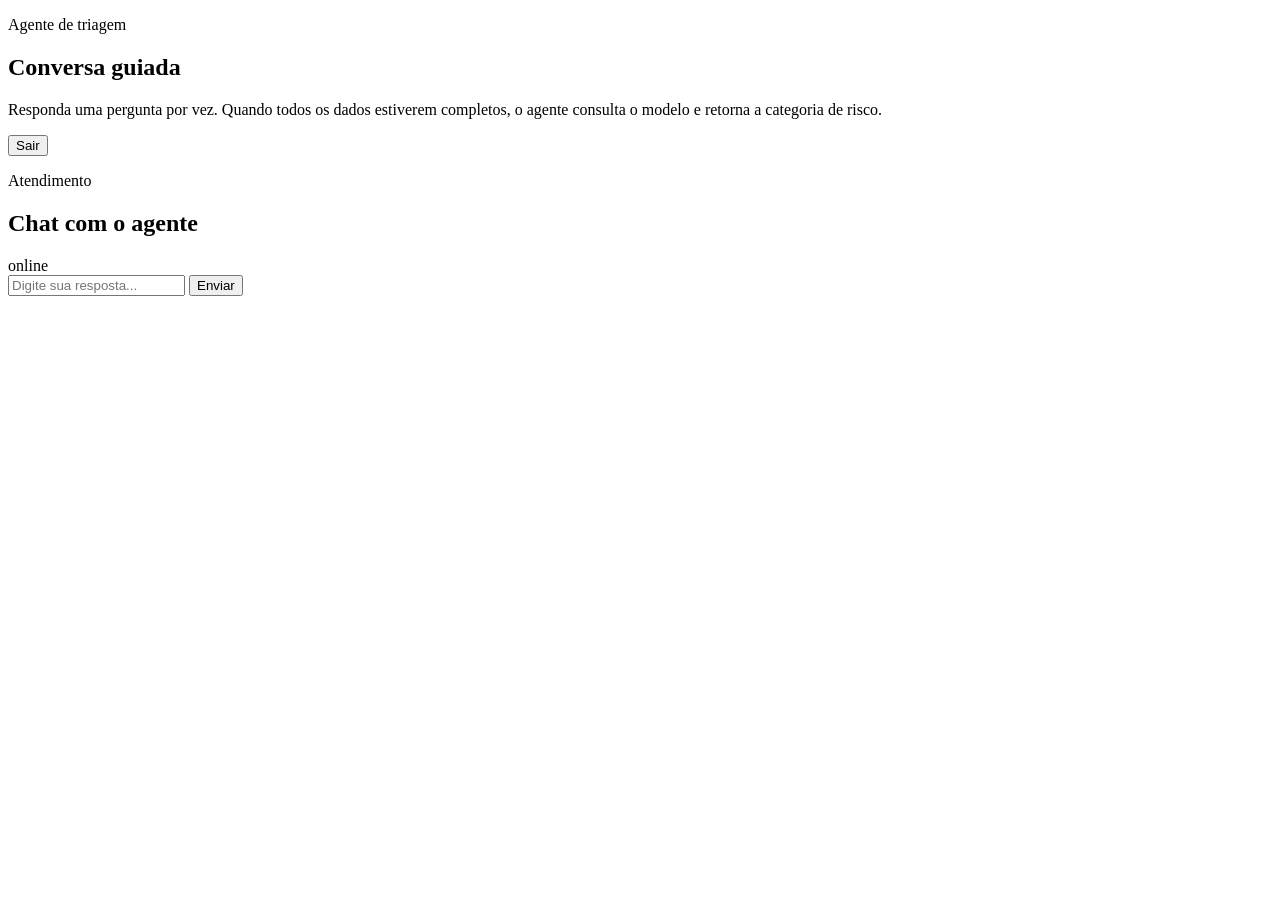
==== frontend/chat.html @ a2bbe4b4 "add frontend chat triage agent" ====
<!doctype html>
<html lang="pt-BR">
  <head>
    <meta charset="utf-8" />
    <meta name="viewport" content="width=device-width, initial-scale=1" />
    <title>Chat de Triagem</title>
    <link rel="stylesheet" href="/styles.css" />
  </head>
  <body>
    <main class="chat-shell">
      <aside class="summary-panel">
        <p class="eyebrow">Agente de triagem</p>
        <h1>Conversa guiada</h1>
        <p>
          Responda uma pergunta por vez. Quando todos os dados estiverem completos, o agente consulta o modelo e retorna a categoria de risco.
        </p>
        <dl id="patient-summary" class="patient-summary"></dl>
        <button id="logout-button" class="ghost-button" type="button">Sair</button>
      </aside>

      <section class="chat-panel" aria-labelledby="chat-title">
        <header class="chat-header">
          <div>
            <p class="eyebrow">Atendimento</p>
            <h2 id="chat-title">Chat com o agente</h2>
          </div>
          <span id="chat-status" class="status-pill">online</span>
        </header>

        <div id="messages" class="messages" aria-live="polite"></div>

        <form id="chat-form" class="chat-form">
          <input
            id="chat-input"
            name="message"
            type="text"
            autocomplete="off"
            placeholder="Digite sua resposta..."
            required
          />
          <button type="submit">Enviar</button>
        </form>
      </section>
    </main>
    <script src="/chat.js"></script>
  </body>
</html>
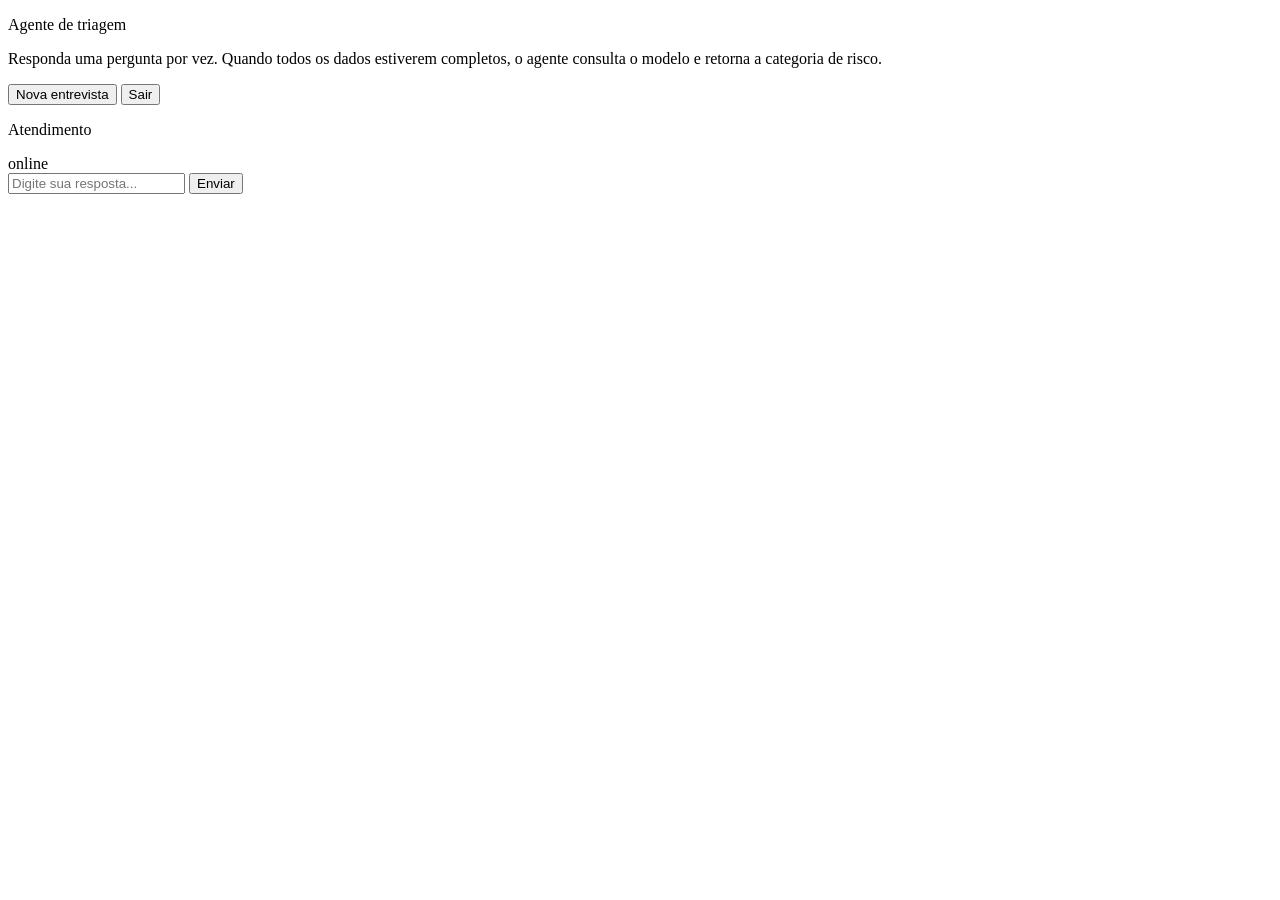
==== commit 4a428200: "refine chat interview controls" ====
--- a/frontend/chat.html
+++ b/frontend/chat.html
@@ -10,24 +10,26 @@
     <main class="chat-shell">
       <aside class="summary-panel">
         <p class="eyebrow">Agente de triagem</p>
-        <h1>Conversa guiada</h1>
         <p>
           Responda uma pergunta por vez. Quando todos os dados estiverem completos, o agente consulta o modelo e retorna a categoria de risco.
         </p>
         <dl id="patient-summary" class="patient-summary"></dl>
-        <button id="logout-button" class="ghost-button" type="button">Sair</button>
+        <div class="side-actions">
+          <button id="restart-button" class="ghost-button" type="button">Nova entrevista</button>
+          <button id="logout-button" class="ghost-button" type="button">Sair</button>
+        </div>
       </aside>
 
-      <section class="chat-panel" aria-labelledby="chat-title">
+      <section class="chat-panel" aria-label="Atendimento">
         <header class="chat-header">
           <div>
             <p class="eyebrow">Atendimento</p>
-            <h2 id="chat-title">Chat com o agente</h2>
           </div>
           <span id="chat-status" class="status-pill">online</span>
         </header>
 
         <div id="messages" class="messages" aria-live="polite"></div>
+        <div id="quick-actions" class="quick-actions" aria-label="Ações rápidas"></div>
 
         <form id="chat-form" class="chat-form">
           <input
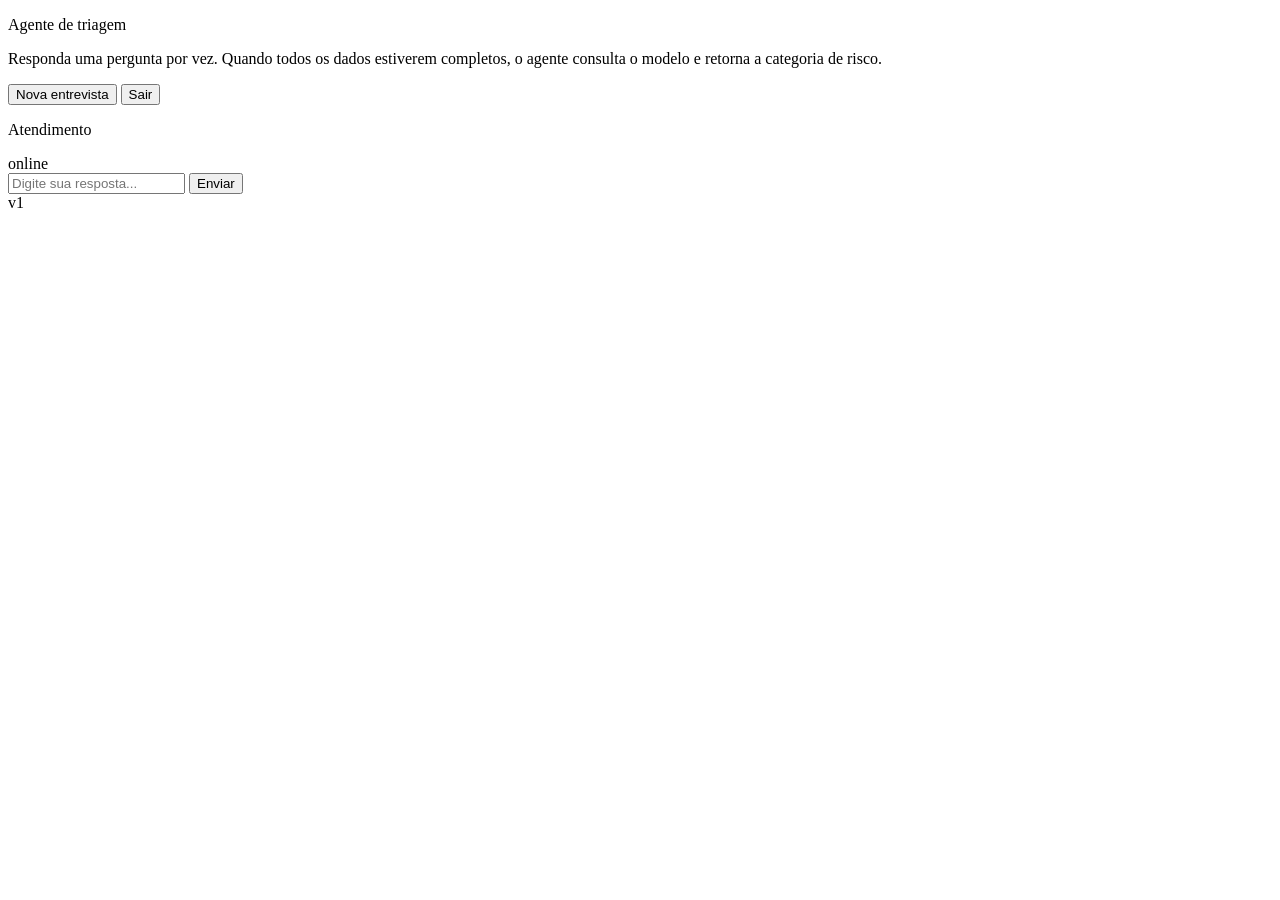
==== commit 6811ba36: "v1" ====
--- a/frontend/chat.html
+++ b/frontend/chat.html
@@ -15,8 +15,8 @@
         </p>
         <dl id="patient-summary" class="patient-summary"></dl>
         <div class="side-actions">
-          <button id="restart-button" class="ghost-button" type="button">Nova entrevista</button>
-          <button id="logout-button" class="ghost-button" type="button">Sair</button>
+          <button id="restart-button" class="ghost-button restart-button" type="button">Nova entrevista</button>
+          <button id="logout-button" class="ghost-button logout-button" type="button">Sair</button>
         </div>
       </aside>
 
@@ -46,4 +46,5 @@
     </main>
     <script src="/chat.js"></script>
   </body>
+  v1
 </html>
